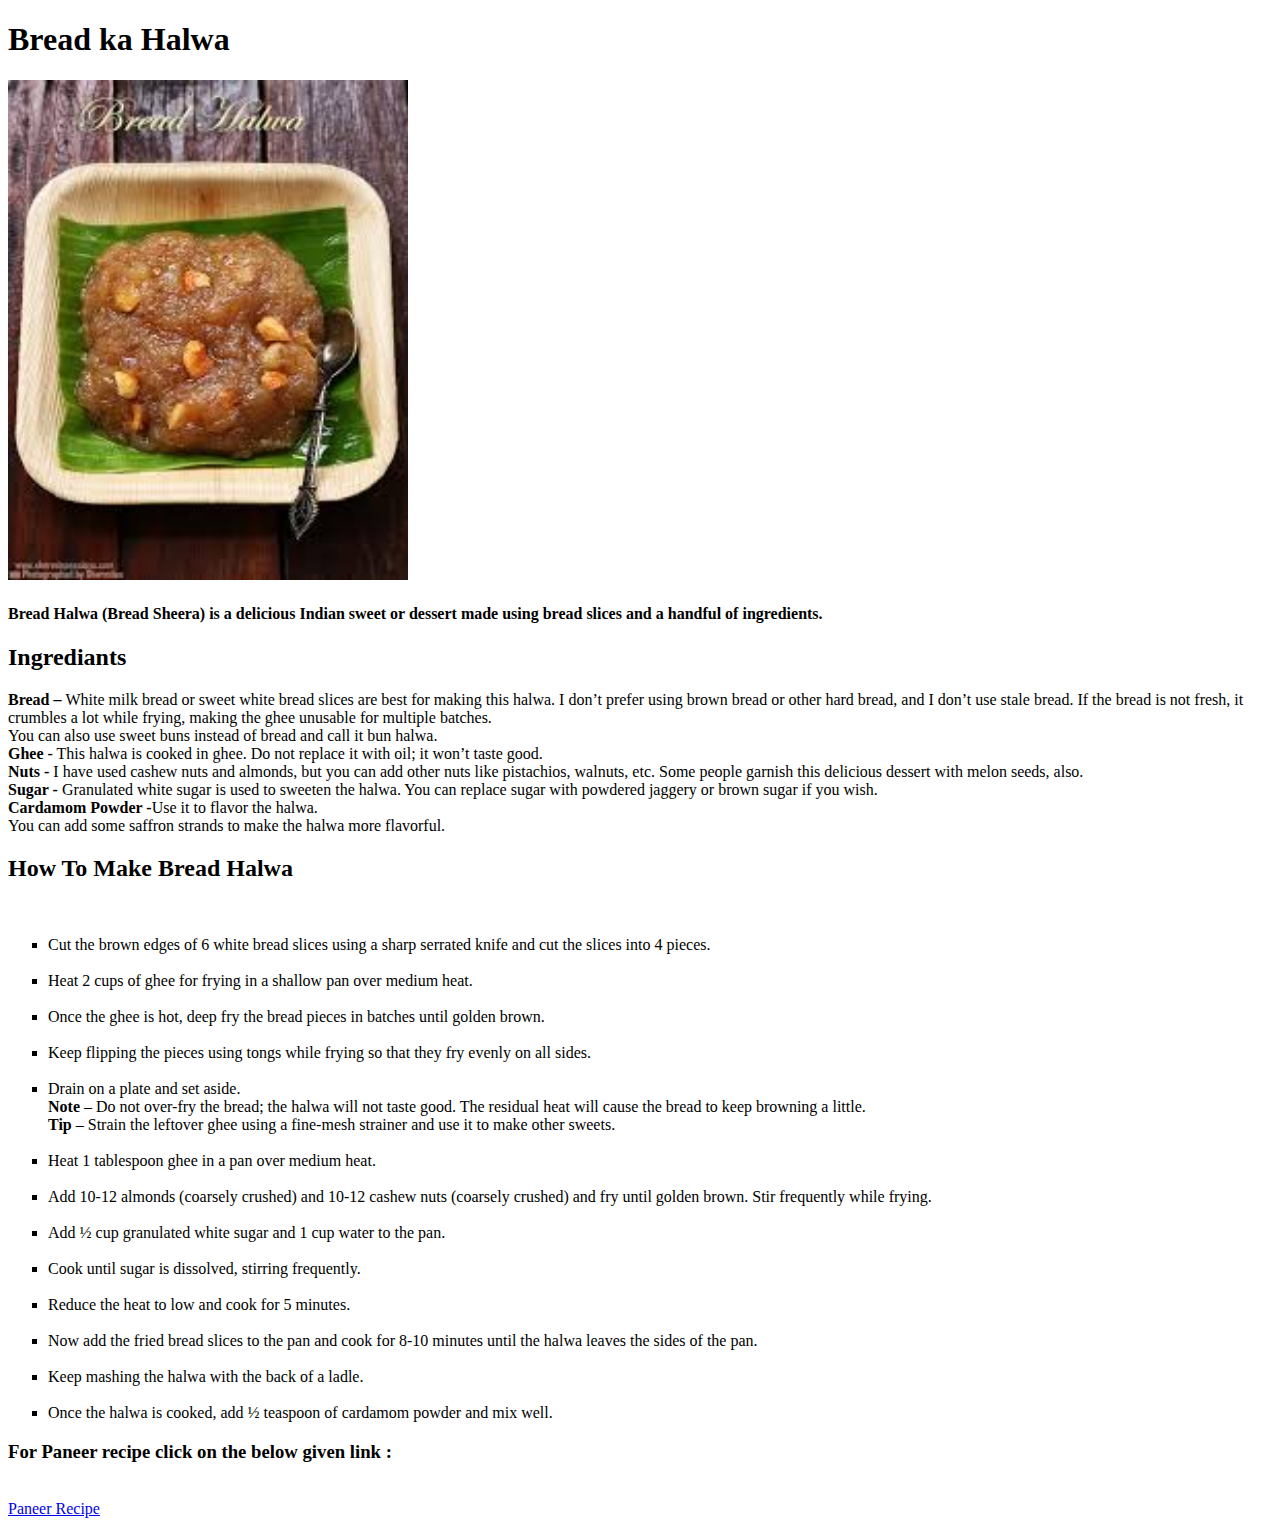
==== index.html @ 93c58f59 "first commit" ====
<!DOCTYPE html>
<html lang="en">
<head>
    <meta charset="UTF-8">
    <meta name="viewport" content="width=device-width, initial-scale=1.0">
    <title>Bread Ka Halwa</title>
</head>
<body>
    <h1>Bread ka Halwa</h1>

   <img height="500" width="400" src="images/breadimg.jpeg" alt="">

   <h4><strong>Bread Halwa (Bread Sheera)</strong> is a delicious Indian sweet or dessert made using bread slices and a handful of ingredients. </h4>

   <h2>Ingrediants</h2>
   <p><strong> Bread – </strong>White milk bread or sweet white bread slices are best for making this halwa. I don’t prefer using brown bread or other hard bread, and I don’t use stale bread. If the bread is not fresh, it crumbles a lot while frying, making the ghee unusable for multiple batches. <br>
    You can also use sweet buns instead of bread and call it bun halwa. <br>
    <strong>Ghee -</strong> This halwa is cooked in ghee. Do not replace it with oil; it won’t taste good. <br>
    <strong>Nuts -</strong> I have used cashew nuts and almonds, but you can add other nuts like pistachios, walnuts, etc. Some people garnish this delicious dessert with melon seeds, also. <br>
    <strong>Sugar -</strong> Granulated white sugar is used to sweeten the halwa. You can replace sugar with powdered jaggery or brown sugar if you wish. <br>
    <strong>Cardamom Powder -</strong>Use it to flavor the halwa. <br>
    You can add some saffron strands to make the halwa more flavorful. <br>
    </p>
   <h2>How To Make Bread Halwa</h2> <br>
   <ul style="list-style-type: square;">
    <li>Cut the brown edges of 6 white bread slices using a sharp serrated knife and cut the slices into 4 pieces.</li> <br>
    <li>Heat 2 cups of ghee for frying in a shallow pan over medium heat.</li> <br>
    <li>Once the ghee is hot, deep fry the bread pieces in batches until golden brown.</li> <br>
    <li>Keep flipping the pieces using tongs while frying so that they fry evenly on all sides.</li> <br>
    <li>Drain on a plate and set aside. <br> <strong>Note</strong> – Do not over-fry the bread; the halwa will not taste good. The residual heat will cause the bread to keep browning a little. <br>
        <strong>Tip</strong>  – Strain the leftover ghee using a fine-mesh strainer and use it to make other sweets. 
         </li>  <br>
   
        <li>Heat 1 tablespoon ghee in a pan over medium heat.</li> <br>
        <li>Add 10-12 almonds (coarsely crushed) and 10-12 cashew nuts (coarsely crushed) and fry until golden brown. Stir frequently while frying.</li> <br>
        <li>Add ½ cup granulated white sugar and 1 cup water to the pan.</li> <br>
        <li>Cook until sugar is dissolved, stirring frequently.</li><br>
        <li>Reduce the heat to low and cook for 5 minutes.</li><br>
        <li>Now add the fried bread slices to the pan and cook for 8-10 minutes until the halwa leaves the sides of the pan.</li> <br>
        <li>Keep mashing the halwa with the back of a ladle.</li> <br>
        <li>Once the halwa is cooked, add ½ teaspoon of cardamom powder and mix well.</li>
     </ul>
     <h3>For Paneer recipe click on the below given link :</h3> <br>
     <a href="./pages/paneer.html">Paneer Recipe</a>
</body>
</html>
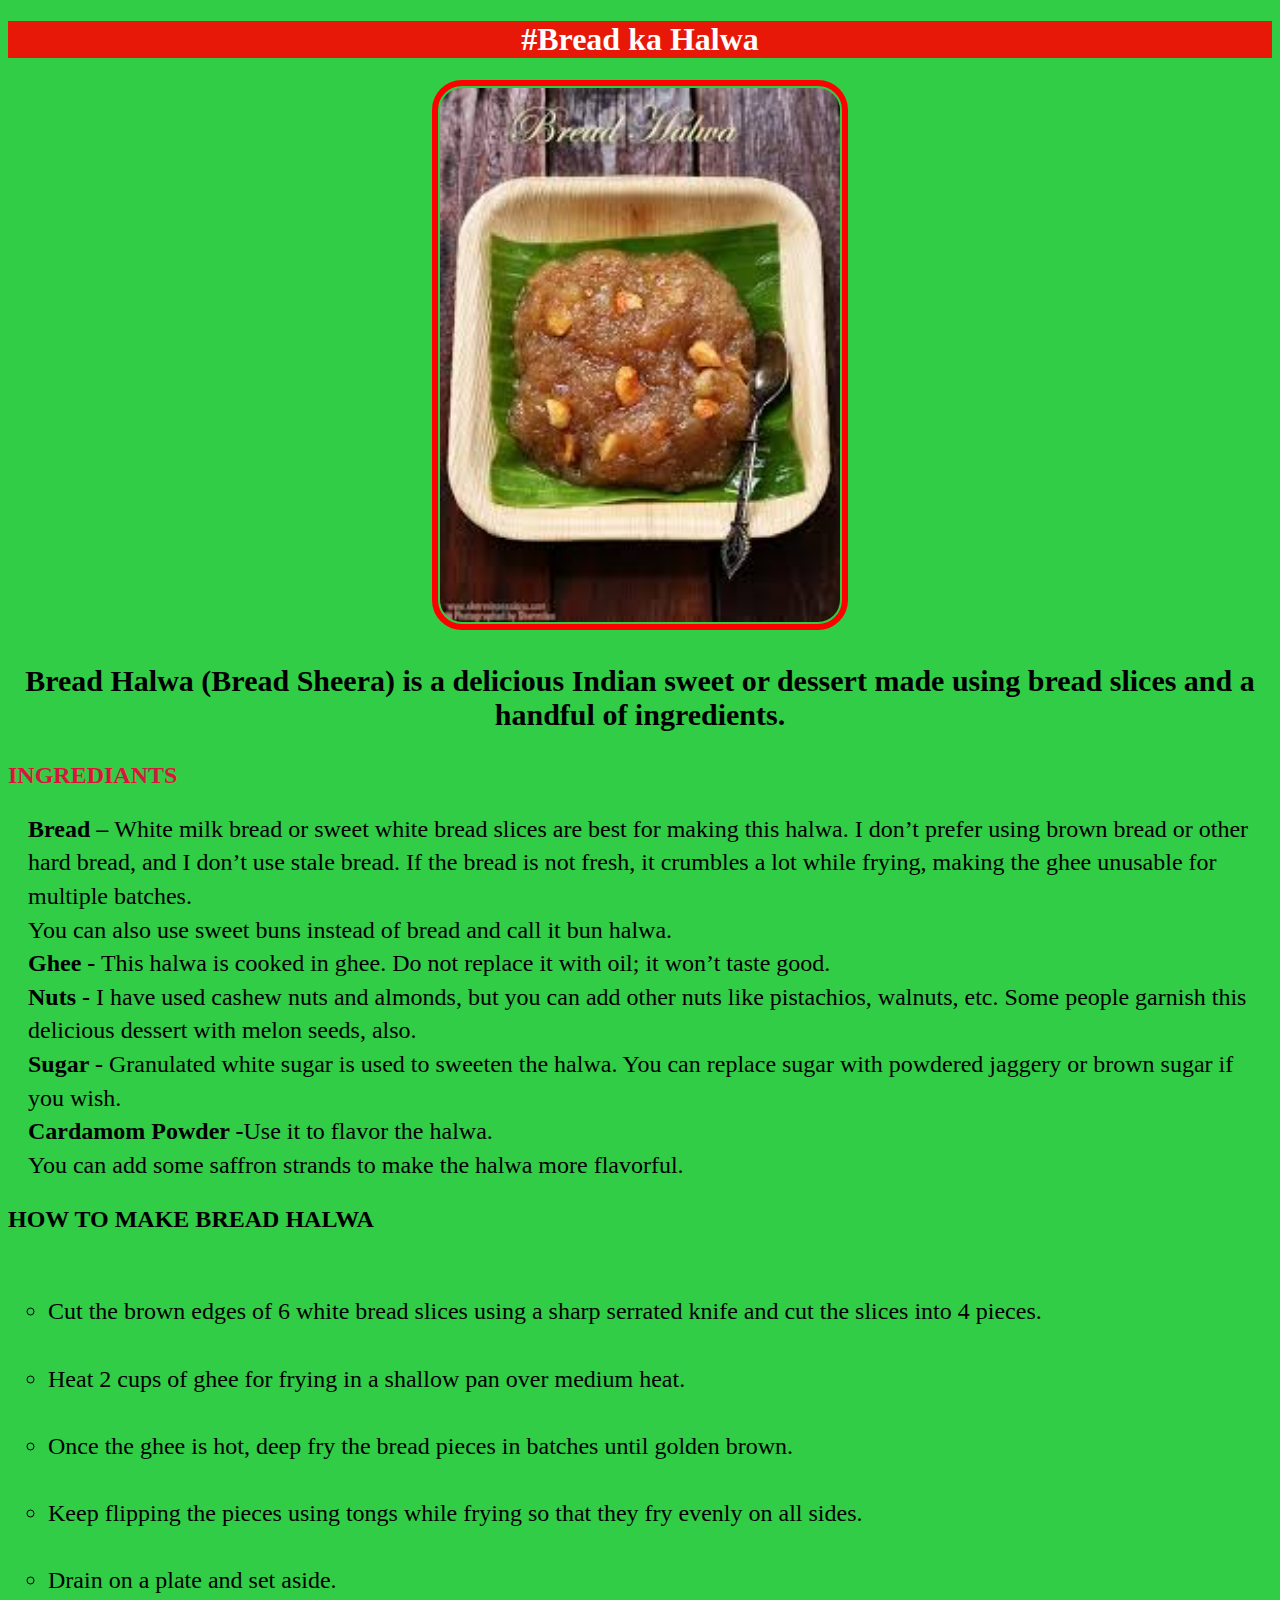
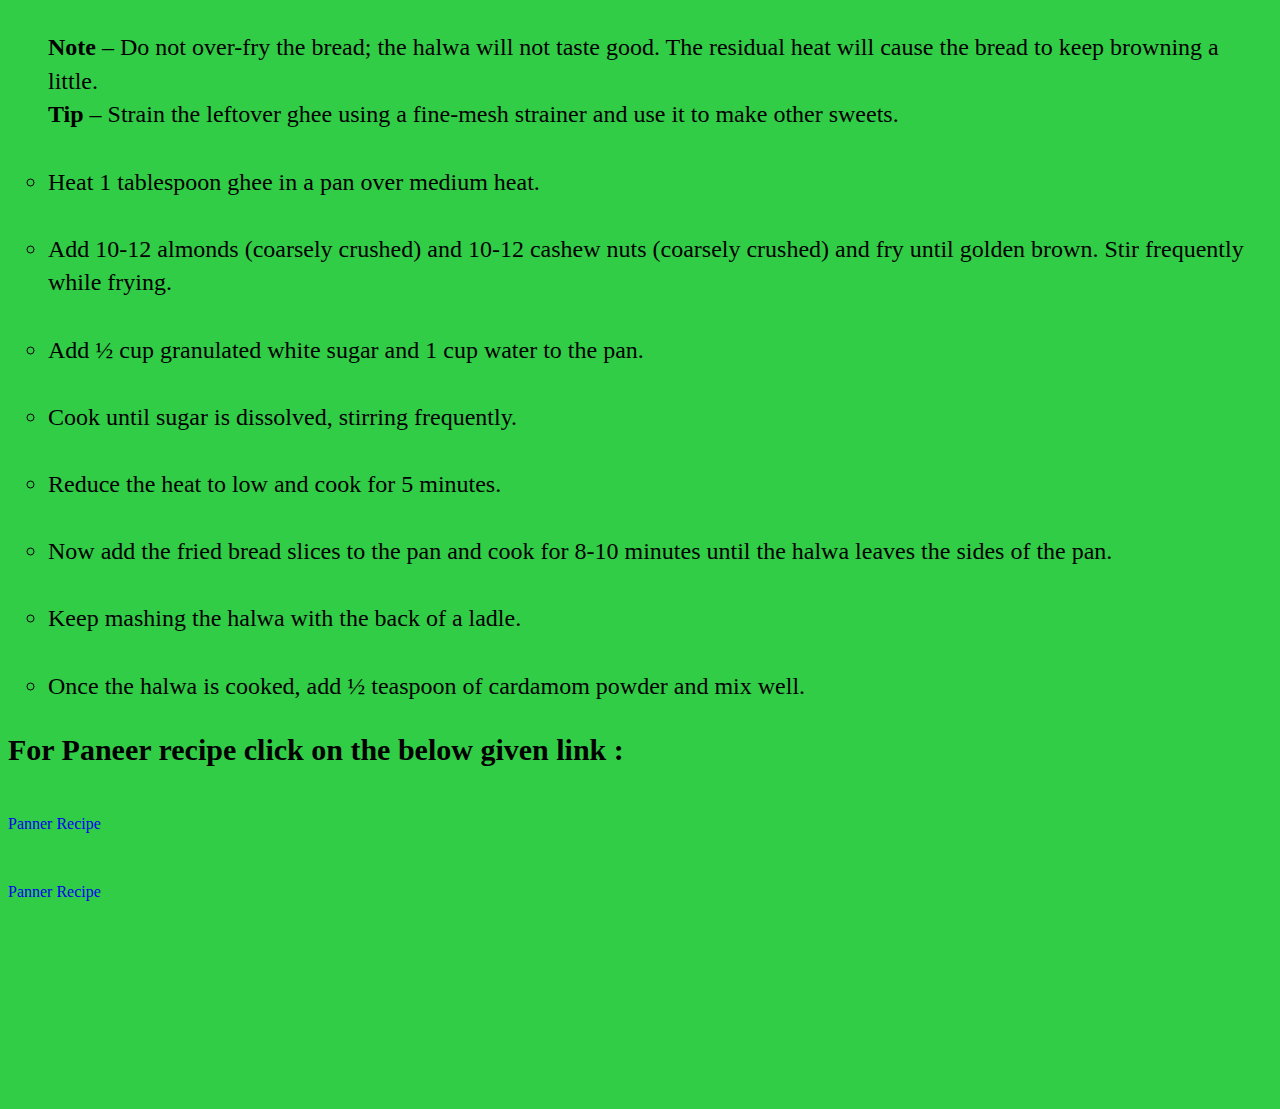
==== commit 890ebf80: "using css" ====
--- a/index.html
+++ b/index.html
@@ -1,46 +1,81 @@
 <!DOCTYPE html>
 <html lang="en">
+
 <head>
     <meta charset="UTF-8">
     <meta name="viewport" content="width=device-width, initial-scale=1.0">
-    <title>Bread Ka Halwa</title>
+    <link rel="stylesheet" href="style.css">
+     <title>Bread Ka Halwa</title>
+    
+
 </head>
+
 <body>
-    <h1>Bread ka Halwa</h1>
+    <div class="my-topic">  
+        <h1>#Bread ka Halwa</h1>
+    </div>
 
-   <img height="500" width="400" src="images/breadimg.jpeg" alt="">
+    <div class="my-image"> <img height=auto, width="400" src="images/breadimg.jpeg" alt="image of halwa"></div>
 
-   <h4><strong>Bread Halwa (Bread Sheera)</strong> is a delicious Indian sweet or dessert made using bread slices and a handful of ingredients. </h4>
+    <div class="topic">
+        <h3><strong>Bread Halwa (Bread Sheera)</strong> is a delicious Indian sweet or dessert made using bread slices
+            and a handful of ingredients. </h3>
+    </div>
 
-   <h2>Ingrediants</h2>
-   <p><strong> Bread – </strong>White milk bread or sweet white bread slices are best for making this halwa. I don’t prefer using brown bread or other hard bread, and I don’t use stale bread. If the bread is not fresh, it crumbles a lot while frying, making the ghee unusable for multiple batches. <br>
-    You can also use sweet buns instead of bread and call it bun halwa. <br>
-    <strong>Ghee -</strong> This halwa is cooked in ghee. Do not replace it with oil; it won’t taste good. <br>
-    <strong>Nuts -</strong> I have used cashew nuts and almonds, but you can add other nuts like pistachios, walnuts, etc. Some people garnish this delicious dessert with melon seeds, also. <br>
-    <strong>Sugar -</strong> Granulated white sugar is used to sweeten the halwa. You can replace sugar with powdered jaggery or brown sugar if you wish. <br>
-    <strong>Cardamom Powder -</strong>Use it to flavor the halwa. <br>
-    You can add some saffron strands to make the halwa more flavorful. <br>
-    </p>
-   <h2>How To Make Bread Halwa</h2> <br>
-   <ul style="list-style-type: square;">
-    <li>Cut the brown edges of 6 white bread slices using a sharp serrated knife and cut the slices into 4 pieces.</li> <br>
-    <li>Heat 2 cups of ghee for frying in a shallow pan over medium heat.</li> <br>
-    <li>Once the ghee is hot, deep fry the bread pieces in batches until golden brown.</li> <br>
-    <li>Keep flipping the pieces using tongs while frying so that they fry evenly on all sides.</li> <br>
-    <li>Drain on a plate and set aside. <br> <strong>Note</strong> – Do not over-fry the bread; the halwa will not taste good. The residual heat will cause the bread to keep browning a little. <br>
-        <strong>Tip</strong>  – Strain the leftover ghee using a fine-mesh strainer and use it to make other sweets. 
-         </li>  <br>
-   
+    <div class="my-text">
+        <h2>Ingrediants</h2>
+    </div>
+    <div class="imp">
+    
+        <p><strong> Bread – </strong>White milk bread or sweet white bread slices are best for making this halwa. I
+            don’t prefer using brown bread or other hard bread, and I don’t use stale bread. If the bread is not fresh,
+            it crumbles a lot while frying, making the ghee unusable for multiple batches. <br>
+            You can also use sweet buns instead of bread and call it bun halwa. <br>
+            <strong>Ghee -</strong> This halwa is cooked in ghee. Do not replace it with oil; it won’t taste good. <br>
+            <strong>Nuts -</strong> I have used cashew nuts and almonds, but you can add other nuts like pistachios,
+            walnuts, etc. Some people garnish this delicious dessert with melon seeds, also. <br>
+            <strong>Sugar -</strong> Granulated white sugar is used to sweeten the halwa. You can replace sugar with
+            powdered jaggery or brown sugar if you wish. <br>
+            <strong>Cardamom Powder -</strong>Use it to flavor the halwa. <br>
+            You can add some saffron strands to make the halwa more flavorful. <br>
+        </p>
+    </div>
+    <h2>How To Make Bread Halwa</h2> <br>
+    <ul style="list-style-type: circle;">
+        <li>Cut the brown edges of 6 white bread slices using a sharp serrated knife and cut the slices into 4 pieces.
+        </li> <br>
+        <li>Heat 2 cups of ghee for frying in a shallow pan over medium heat.</li> <br>
+        <li>Once the ghee is hot, deep fry the bread pieces in batches until golden brown.</li> <br>
+        <li>Keep flipping the pieces using tongs while frying so that they fry evenly on all sides.</li> <br>
+        <li>Drain on a plate and set aside. <br><br> <strong>Note</strong> – Do not over-fry the bread; the halwa will
+            not taste good. The residual heat will cause the bread to keep browning a little. <br>
+            <strong>Tip</strong> – Strain the leftover ghee using a fine-mesh strainer and use it to make other sweets.
+        </li> <br>
+
         <li>Heat 1 tablespoon ghee in a pan over medium heat.</li> <br>
-        <li>Add 10-12 almonds (coarsely crushed) and 10-12 cashew nuts (coarsely crushed) and fry until golden brown. Stir frequently while frying.</li> <br>
+        <li>Add 10-12 almonds (coarsely crushed) and 10-12 cashew nuts (coarsely crushed) and fry until golden brown.
+            Stir frequently while frying.</li> <br>
         <li>Add ½ cup granulated white sugar and 1 cup water to the pan.</li> <br>
         <li>Cook until sugar is dissolved, stirring frequently.</li><br>
         <li>Reduce the heat to low and cook for 5 minutes.</li><br>
-        <li>Now add the fried bread slices to the pan and cook for 8-10 minutes until the halwa leaves the sides of the pan.</li> <br>
+        <li>Now add the fried bread slices to the pan and cook for 8-10 minutes until the halwa leaves the sides of the
+            pan.</li> <br>
         <li>Keep mashing the halwa with the back of a ladle.</li> <br>
         <li>Once the halwa is cooked, add ½ teaspoon of cardamom powder and mix well.</li>
-     </ul>
-     <h3>For Paneer recipe click on the below given link :</h3> <br>
-     <a href="./pages/paneer.html">Paneer Recipe</a>
+    </ul>
+    <h3>For Paneer recipe click on the below given link :</h3> <br>
+    <div class="paneerlink">
+        
+        <a  href="./pages/paneer.html">Panner Recipe</a>
+    </div>
+    <div class="boxlink">
+        
+        <a  href="./pages/box.html">Panner Recipe</a>
+    </div>
+
+    <div class="space"></div>
+    <a href=""
+    
 </body>
+
 </html>--- a/style.css
+++ b/style.css
@@ -0,0 +1,77 @@
+/* *{
+    margin: 0px;
+} */
+h2{
+    text-transform: uppercase;
+}
+.my-topic {
+    color: white;
+    
+}
+
+.my-text {
+    color: crimson;
+    /* font-weight: bolder; */
+}
+
+.my-topic {
+    
+    text-align: center;
+    background-color: rgba(255, 0, 0, 0.884);
+}
+:hover.my-topic{
+    background-color: blue;
+}
+.my-image{
+    text-align: center;
+   
+}
+img{
+    border-radius: 30px;
+    border: 6px solid red;
+    padding: 2px;
+    
+}
+
+.imp {
+    text-align: left;
+}
+p{
+    margin-left: 20px;
+}
+p,ul{
+    font-size: 24px;
+    line-height:1.4;
+}
+
+
+.topic {
+    text-align: center;
+    color: black;
+}
+.paneerlink{
+    /* background-color: blue; */
+    
+    margin-bottom: 50px;
+}
+a{
+    text-decoration: none;
+}
+:hover.paneerlink{
+    text-decoration:underline;
+    
+}
+body{
+    background-color: rgb(50, 205, 71);
+}
+.space{
+    height: 200px;
+}
+h3{
+    font-size: 30px;
+}
+.c1{
+    padding: 20px;
+    margin: 10px ;
+    
+}